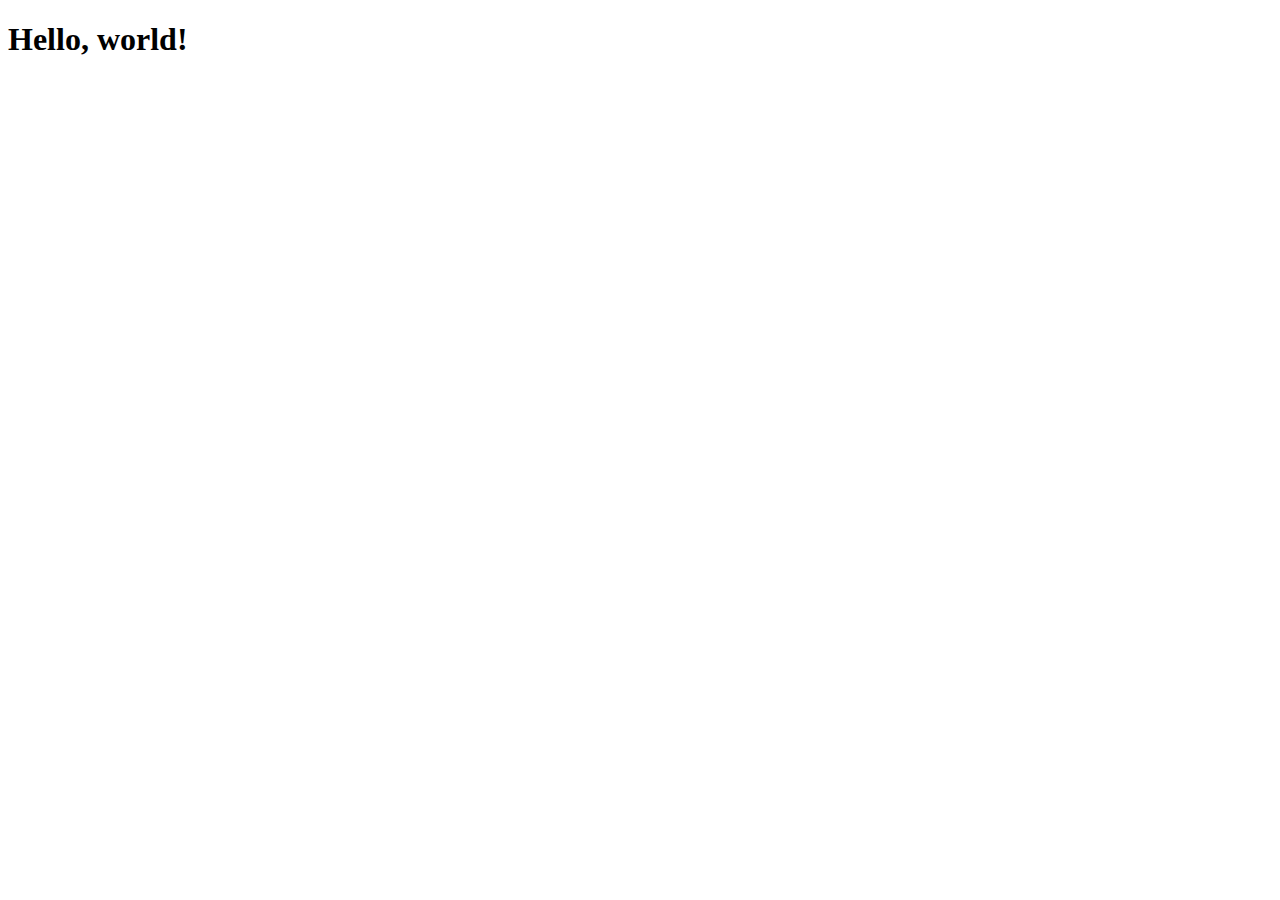
==== index.html @ 55b8cd55 "Primer commit curso bootstrap" ====
<!doctype html>
<html lang="en">
  <head>
    <!-- Required meta tags -->
    <meta charset="utf-8">
    <meta name="viewport" content="width=device-width, initial-scale=1, shrink-to-fit=no">

    <!-- Bootstrap CSS -->
    <link rel="stylesheet" href="https://stackpath.bootstrapcdn.com/bootstrap/4.5.3/css/bootstrap.min.css" integrity="sha384-TX8t27EcRE3e/ihU7zmQxVncDAy5uIKz4rEkgIXeMed4M0jlfIDPvg6uqKI2xXr2" crossorigin="anonymous">

    <title></title>
  </head>
  <body>
    <h1>Hello, world!</h1>

    <!-- Optional JavaScript; choose one of the two! -->

    <!-- Option 1: jQuery and Bootstrap Bundle (includes Popper) -->
    <script src="https://code.jquery.com/jquery-3.5.1.slim.min.js" integrity="sha384-DfXdz2htPH0lsSSs5nCTpuj/zy4C+OGpamoFVy38MVBnE+IbbVYUew+OrCXaRkfj" crossorigin="anonymous"></script>
    <script src="https://stackpath.bootstrapcdn.com/bootstrap/4.5.3/js/bootstrap.bundle.min.js" integrity="sha384-ho+j7jyWK8fNQe+A12Hb8AhRq26LrZ/JpcUGGOn+Y7RsweNrtN/tE3MoK7ZeZDyx" crossorigin="anonymous"></script>

    <!-- Option 2: jQuery, Popper.js, and Bootstrap JS
    <script src="https://code.jquery.com/jquery-3.5.1.slim.min.js" integrity="sha384-DfXdz2htPH0lsSSs5nCTpuj/zy4C+OGpamoFVy38MVBnE+IbbVYUew+OrCXaRkfj" crossorigin="anonymous"></script>
    <script src="https://cdn.jsdelivr.net/npm/popper.js@1.16.1/dist/umd/popper.min.js" integrity="sha384-9/reFTGAW83EW2RDu2S0VKaIzap3H66lZH81PoYlFhbGU+6BZp6G7niu735Sk7lN" crossorigin="anonymous"></script>
    <script src="https://stackpath.bootstrapcdn.com/bootstrap/4.5.3/js/bootstrap.min.js" integrity="sha384-w1Q4orYjBQndcko6MimVbzY0tgp4pWB4lZ7lr30WKz0vr/aWKhXdBNmNb5D92v7s" crossorigin="anonymous"></script>
    -->
  </body>
</html>
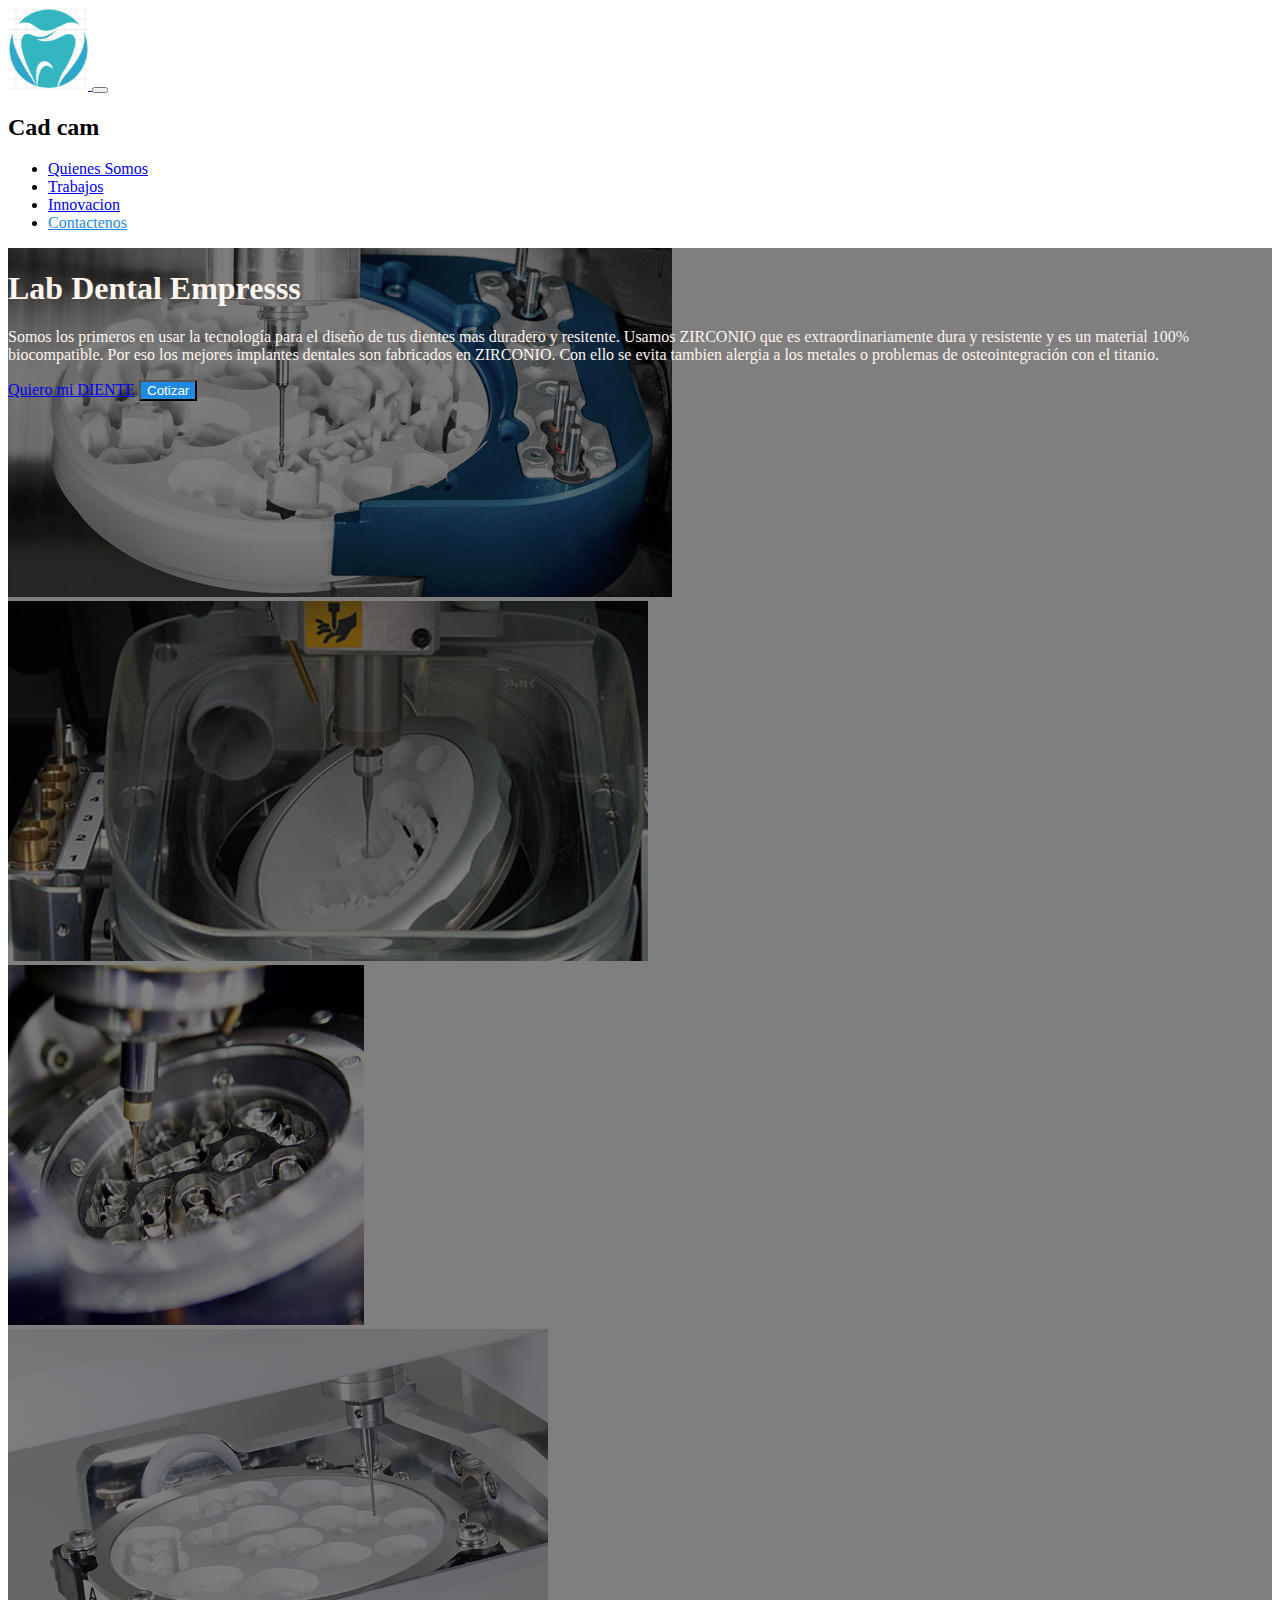
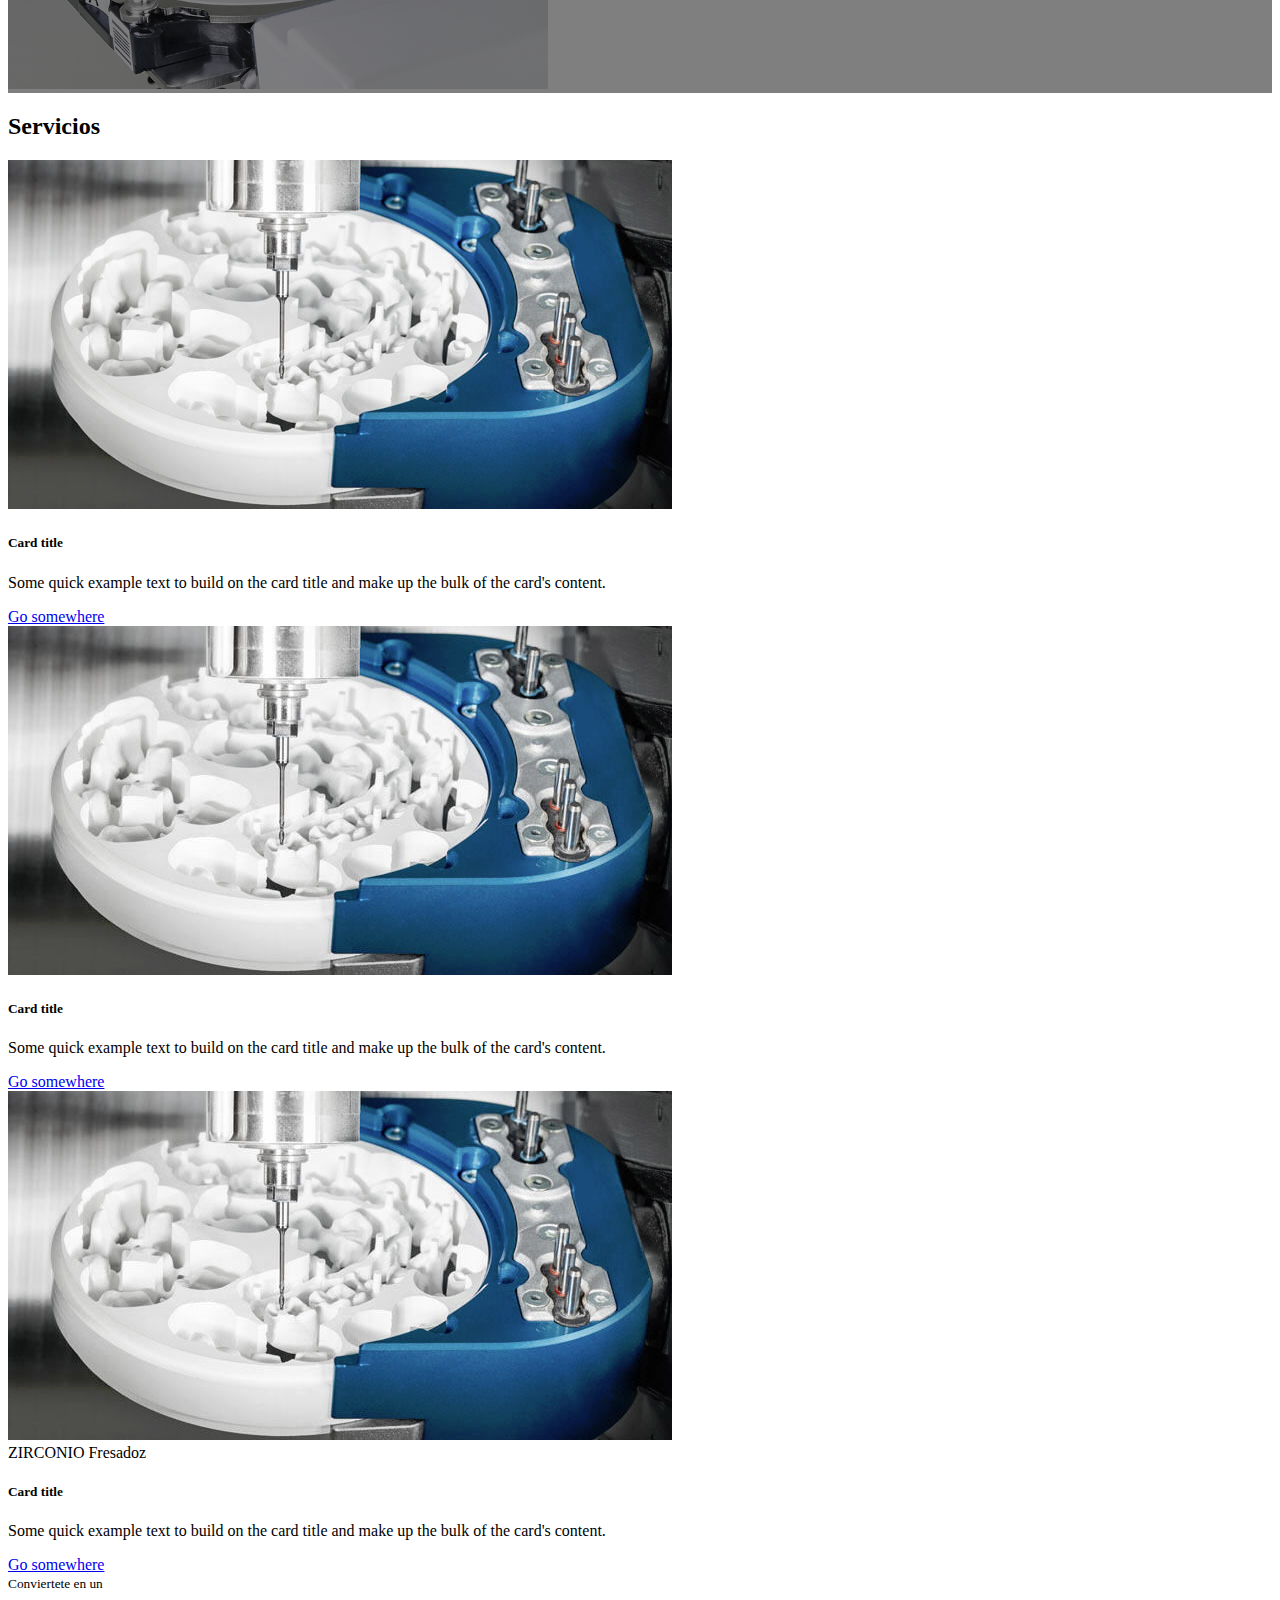
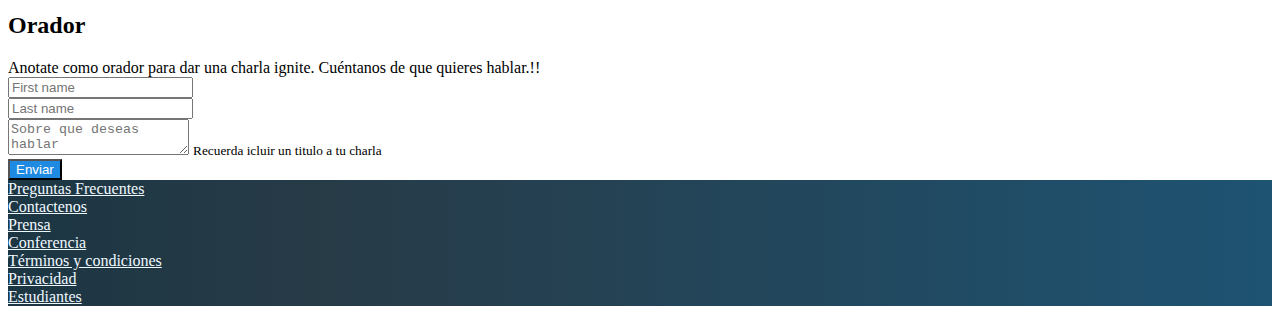
==== commit c567da49: "Cap 15 Formularios." ====
--- a/index.html
+++ b/index.html
@@ -1,28 +1,237 @@
 <!doctype html>
 <html lang="en">
   <head>
-    <!-- Required meta tags -->
     <meta charset="utf-8">
-    <meta name="viewport" content="width=device-width, initial-scale=1, shrink-to-fit=no">
-
-    <!-- Bootstrap CSS -->
-    <link rel="stylesheet" href="https://stackpath.bootstrapcdn.com/bootstrap/4.5.3/css/bootstrap.min.css" integrity="sha384-TX8t27EcRE3e/ihU7zmQxVncDAy5uIKz4rEkgIXeMed4M0jlfIDPvg6uqKI2xXr2" crossorigin="anonymous">
-
+    <meta http-equiv="X-UA-Compatible" content="IE=edge">
+    <meta name="viewport" content="width=device-width, initial-scale=1">
+    <!-- The above 3 meta tags *must* come first in the head; any other head content must come *after* these tags -->
+    <title>Cad Cam</title>
+
+    <!-- Bootstrap -->
+    <link rel="stylesheet" href="https://stackpath.bootstrapcdn.com/bootstrap/4.1.3/css/bootstrap.min.css" integrity="sha384-MCw98/SFnGE8fJT3GXwEOngsV7Zt27NXFoaoApmYm81iuXoPkFOJwJ8ERdknLPMO" crossorigin="anonymous">
+    <link rel="stylesheet" href="index.css">
+
+  </head>
+  <body>
     <title></title>
   </head>
   <body>
-    <h1>Hello, world!</h1>
-
-    <!-- Optional JavaScript; choose one of the two! -->
-
-    <!-- Option 1: jQuery and Bootstrap Bundle (includes Popper) -->
-    <script src="https://code.jquery.com/jquery-3.5.1.slim.min.js" integrity="sha384-DfXdz2htPH0lsSSs5nCTpuj/zy4C+OGpamoFVy38MVBnE+IbbVYUew+OrCXaRkfj" crossorigin="anonymous"></script>
-    <script src="https://stackpath.bootstrapcdn.com/bootstrap/4.5.3/js/bootstrap.bundle.min.js" integrity="sha384-ho+j7jyWK8fNQe+A12Hb8AhRq26LrZ/JpcUGGOn+Y7RsweNrtN/tE3MoK7ZeZDyx" crossorigin="anonymous"></script>
-
-    <!-- Option 2: jQuery, Popper.js, and Bootstrap JS
-    <script src="https://code.jquery.com/jquery-3.5.1.slim.min.js" integrity="sha384-DfXdz2htPH0lsSSs5nCTpuj/zy4C+OGpamoFVy38MVBnE+IbbVYUew+OrCXaRkfj" crossorigin="anonymous"></script>
-    <script src="https://cdn.jsdelivr.net/npm/popper.js@1.16.1/dist/umd/popper.min.js" integrity="sha384-9/reFTGAW83EW2RDu2S0VKaIzap3H66lZH81PoYlFhbGU+6BZp6G7niu735Sk7lN" crossorigin="anonymous"></script>
-    <script src="https://stackpath.bootstrapcdn.com/bootstrap/4.5.3/js/bootstrap.min.js" integrity="sha384-w1Q4orYjBQndcko6MimVbzY0tgp4pWB4lZ7lr30WKz0vr/aWKhXdBNmNb5D92v7s" crossorigin="anonymous"></script>
-    -->
-  </body>
-</html>+        <!--Header-->
+    <nav id ="header" class="navbar navbar-expand-lg navbar-dark bg-dark">
+      <div  class="container">
+          <a class="navbar-brand" href="#">
+            <img src="assets/img/logo dental brandcrowd.PNg" alt="CAD CAM logo">  
+          
+          </a>
+          <button class="navbar-toggler" type="button" data-toggle="collapse" data-target="#navbarSupportedContent" aria-controls="navbarSupportedContent" aria-expanded="false" aria-label="Toggle navigation">
+            <span class="navbar-toggler-icon"></span>
+          </button>
+          <!--           -->
+          <div class="container">
+            <div class="row"></div>
+            <div class="col-0 col-lg-1">
+              <h2 class="d-none d-md-block"> Cad cam</h2>
+            </div>
+          </div>
+          <!--           -->
+          <div class="collapse navbar-collapse" id="navbarSupportedContent">
+            <ul class="navbar-nav ml-auto">
+              <li class="nav-item active">
+                <a class="nav-link" href="#">Quienes Somos</span></a>
+              </li>
+              <li class="nav-item">
+                <a class="nav-link" href="#">Trabajos</a>
+              </li>
+              <li class="nav-item">
+                <a class="nav-link" href="#">Innovacion</a>
+              </li>
+              
+              <li class="nav-item">
+                <a class="nav-link text-cad"  href="#">Contactenos</a>
+              </li>
+            </ul>
+            
+          </div>
+      </div>
+    </nav>
+<!--/Header-->
+
+<!--Main-->
+<main id="main">
+      <div id="carousel" class="carousel slide carousel-fade" data-ride="carousel" data-pause="false">
+          <div class="carousel-inner">
+            <div class="carousel-item active">
+              <img class="d-block w-100" src="assets/img/K4-01 (1).png" alt="First">
+            </div>
+            <div class="carousel-item">
+              <img class="d-block w-100" src="assets/img/fresa2.png" alt="Second">
+            </div>
+            <div class="carousel-item">
+              <img class="d-block w-100" src="assets/img/fresa1-.png" alt="Third">
+            </div>
+            <div class="carousel-item">
+              <img class="d-block w-100" src="assets/img/fresando.png" alt="cuarto">
+            </div>
+            <div class="overlay">
+               <div class="container">
+                <div class="row align-items-center"> 
+                 <div class="col-md-6 offset-md-6 text-center text-md-right">
+                  <h1>Lab Dental Empresss</h1>
+                  <p class="d-none d-md-block" >
+                    Somos los primeros en usar la tecnología para el diseño 
+                    de tus dientes mas duradero y resitente.
+                    Usamos ZIRCONIO que es extraordinariamente dura y 
+                    resistente y es un material 100% biocompatible. Por eso los 
+                    mejores implantes dentales son fabricados en ZIRCONIO. 
+                    Con ello se evita tambien alergia a los metales o 
+                    problemas de osteointegración con el titanio.
+                  </p>
+                  <a  href="#" class="btn btn-outline-light">Quiero mi DIENTE</a>
+                  <Button type="button" class="btn btn-CADCAM">Cotizar</Button>
+                  </div>
+                 </div>
+               </div> 
+
+            </div>
+          </div>
+      </div>
+</main>
+<!--/main-->
+
+<!--Cards-->
+
+<section id="speaker" class="mt-4">
+<!--titulo de cartas -->
+  <div class="container">
+    <div class="row">
+      <div class="col text-center text-uppercase" >
+        <h2>Servicios</h2>
+      </div>
+    </div>
+  </div>
+  <!--/titulo de cartas -->
+  <div class="row">
+    <div class="col-md-4 mb-4 ">
+      <div class="card" >
+        <img class="card-img-top" src="assets/img/K4-01 (1).png" alt="Card image cap">
+        <div class="card-body">
+          <h5 class="card-title">Card title</h5>
+          <p class="card-text">Some quick example text to build on the card title and make up the bulk of the card's content.</p>
+          <a href="#" class="btn btn-primary">Go somewhere</a>
+        </div>
+      </div>
+    </div>
+    <div class="col-md-4 mb-4">
+      <div class="card" >
+        <img class="card-img-top" src="assets/img/K4-01 (1).png" alt="Card image cap">
+        <div class="card-body">
+          <h5 class="card-title">Card title</h5>
+          <p class="card-text">Some quick example text to build on the card title and make up the bulk of the card's content.</p>
+          <a href="#" class="btn btn-primary">Go somewhere</a>
+        </div>
+      </div>
+    </div>
+    <div class="col-md-4 mb-4">
+      <div class="card" >
+        <img class="card-img-top" src="assets/img/K4-01 (1).png" alt="Card image cap">
+        <div class="card-body">
+          <div>
+            <span class="badge badge-info">ZIRCONIO</span>
+            <span class="badge badge-warning">Fresadoz </span>
+          </div>
+          <h5 class="card-title">Card title</h5>
+          <p class="card-text">Some quick example text to build on the card title and make up the bulk of the card's content.</p>
+          <a href="#" class="btn btn-primary">Go somewhere</a>
+        </div>
+      </div>
+    </div>
+  </div>
+  
+</section>
+<!--/Cards-->
+
+<!--Conviertete en orador -->
+<section id="conviertete-en-orador" class="pt-2 pb-2">
+<div class="container">
+  
+  <div class="row">
+    <div class="col text-uppercase text-center">
+      <small>Conviertete en un </small>
+      <h2>Orador</h2>
+    </div>
+  </div>
+
+  <div class="row">
+    <div class="col  text-center">
+      Anotate como orador para dar una charla ignite.
+      Cuéntanos de que quieres hablar.!!
+    </div>
+  </div>  
+  <div class="row">
+    <div  class="col col-md-8 offset-md-2 col-lg-8 offset-md-2  pt-2 ">
+      <form>
+        <div class="form-row">
+          <div class="form-group  col-12 col-md-6 ">
+            <input type="text" class="form-control" placeholder="First name">
+          </div>
+          <div class="form-group col-12 col-md-6">
+            <input type="text" class="form-control" placeholder="Last name">
+          </div>
+
+        </div>
+
+        <div class="form-row">
+          <textarea name="text" class="form-control form-control-lg" placeholder="Sobre que deseas hablar"></textarea>
+          <small class="form-text text-muted">
+            Recuerda icluir un titulo a tu charla
+          </small>
+        </div>
+        <div class="form-row">
+          <button type="button" class="btn btn-CADCAM btn-block" >Enviar</button>
+
+        </div>
+
+      </form>
+    </div>
+  </div>
+
+</div>
+
+</section>
+
+<!--/Conviertete en orador -->
+<!--Footer-->
+
+<footer id="footer" class="pb-4  pt-4">
+  <div class="container">
+      <div class="row">
+        <div class="col">
+          <a href="#">Preguntas Frecuentes</a>
+        </div>     
+        <div class="col">
+          <a href="#">Contactenos</a>
+        </div>     
+        <div class="col">
+          <a href="#">Prensa</a>
+        </div>     
+        <div class="col">
+          <a href="#">Conferencia</a>
+        </div>     
+        <div class="col">
+          <a href="#">Términos y condiciones </a>
+        </div>     
+        <div class="col">
+          <a href="#">Privacidad</a>
+        </div>     
+        <div class="col">
+          <a href="#">Estudiantes</a>
+        </div>     
+      </div>
+  </div>
+  </footer>  
+<!--/Footer-->
+<script src="https://code.jquery.com/jquery-3.3.1.slim.min.js" integrity="sha384-q8i/X+965DzO0rT7abK41JStQIAqVgRVzpbzo5smXKp4YfRvH+8abtTE1Pi6jizo" crossorigin="anonymous"></script>
+<script src="https://cdnjs.cloudflare.com/ajax/libs/popper.js/1.14.3/umd/popper.min.js" integrity="sha384-ZMP7rVo3mIykV+2+9J3UJ46jBk0WLaUAdn689aCwoqbBJiSnjAK/l8WvCWPIPm49" crossorigin="anonymous"></script>
+<script src="https://stackpath.bootstrapcdn.com/bootstrap/4.1.3/js/bootstrap.min.js" integrity="sha384-ChfqqxuZUCnJSK3+MXmPNIyE6ZbWh2IMqE241rYiqJxyMiZ6OW/JmZQ5stwEULTy" crossorigin="anonymous"></script>
+</body>
+</html>
--- a/index.css
+++ b/index.css
@@ -0,0 +1,41 @@
+.text-cad{
+    color: rgb(31, 138, 226)  !important;
+}
+
+.btn-CADCAM{
+ background-color: rgb(31, 138, 226);   
+ color: white;
+}
+.btn-CADCAM:hover{
+    background-color: rgb(10, 78, 133);   
+   }
+   
+
+#header img {
+width: 80px;
+
+}
+
+#main .carousel-inner img{
+    max-height: 40vh;
+    object-fit: unset;
+}
+#carousel {
+    position: relative;
+}
+#carousel .overlay{
+    position: absolute;
+    top: 0;
+    bottom: 0;
+    left:0;
+    right: 0;
+    background-color: rgb(0, 0, 0,0.5);
+    color: seashell;
+}
+
+#footer {
+    background: linear-gradient(90deg,#1c3643,#273b47 25%,#1e5372);
+}
+#footer a {
+    color: aliceblue;
+}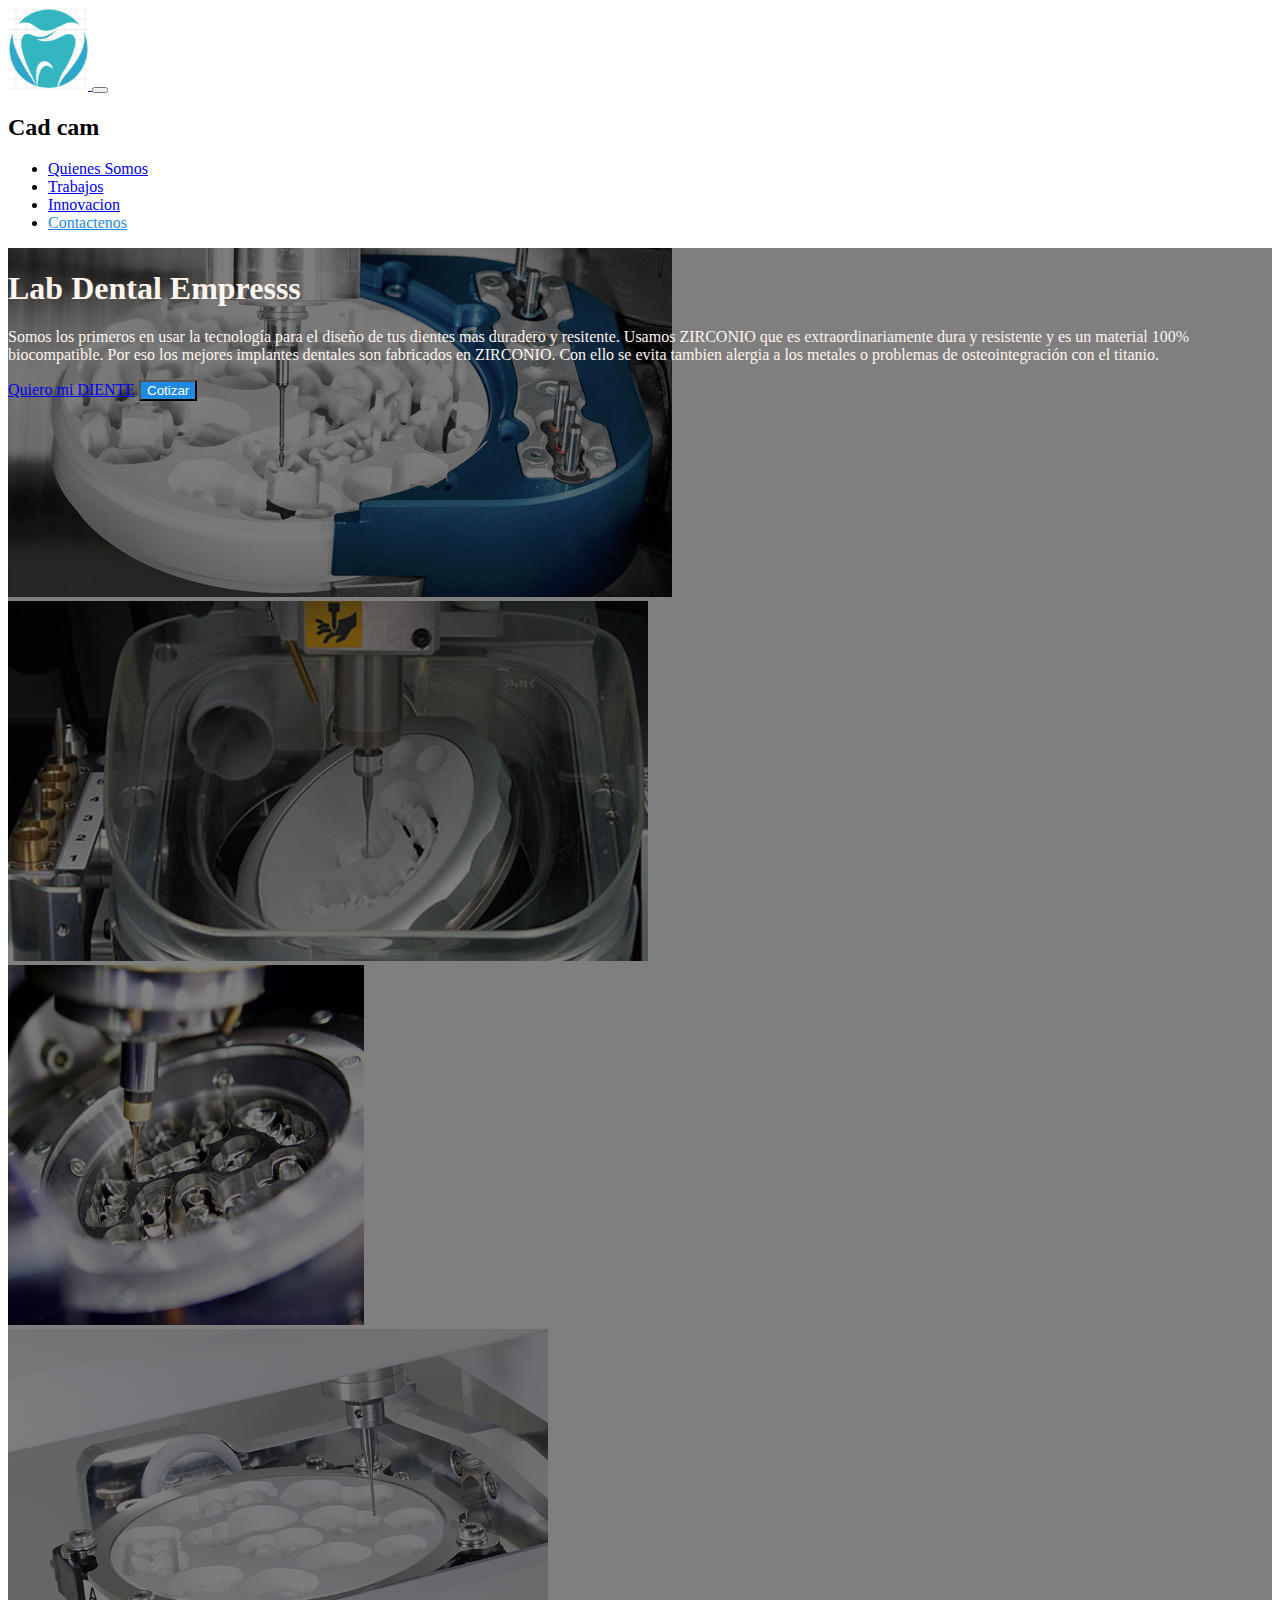
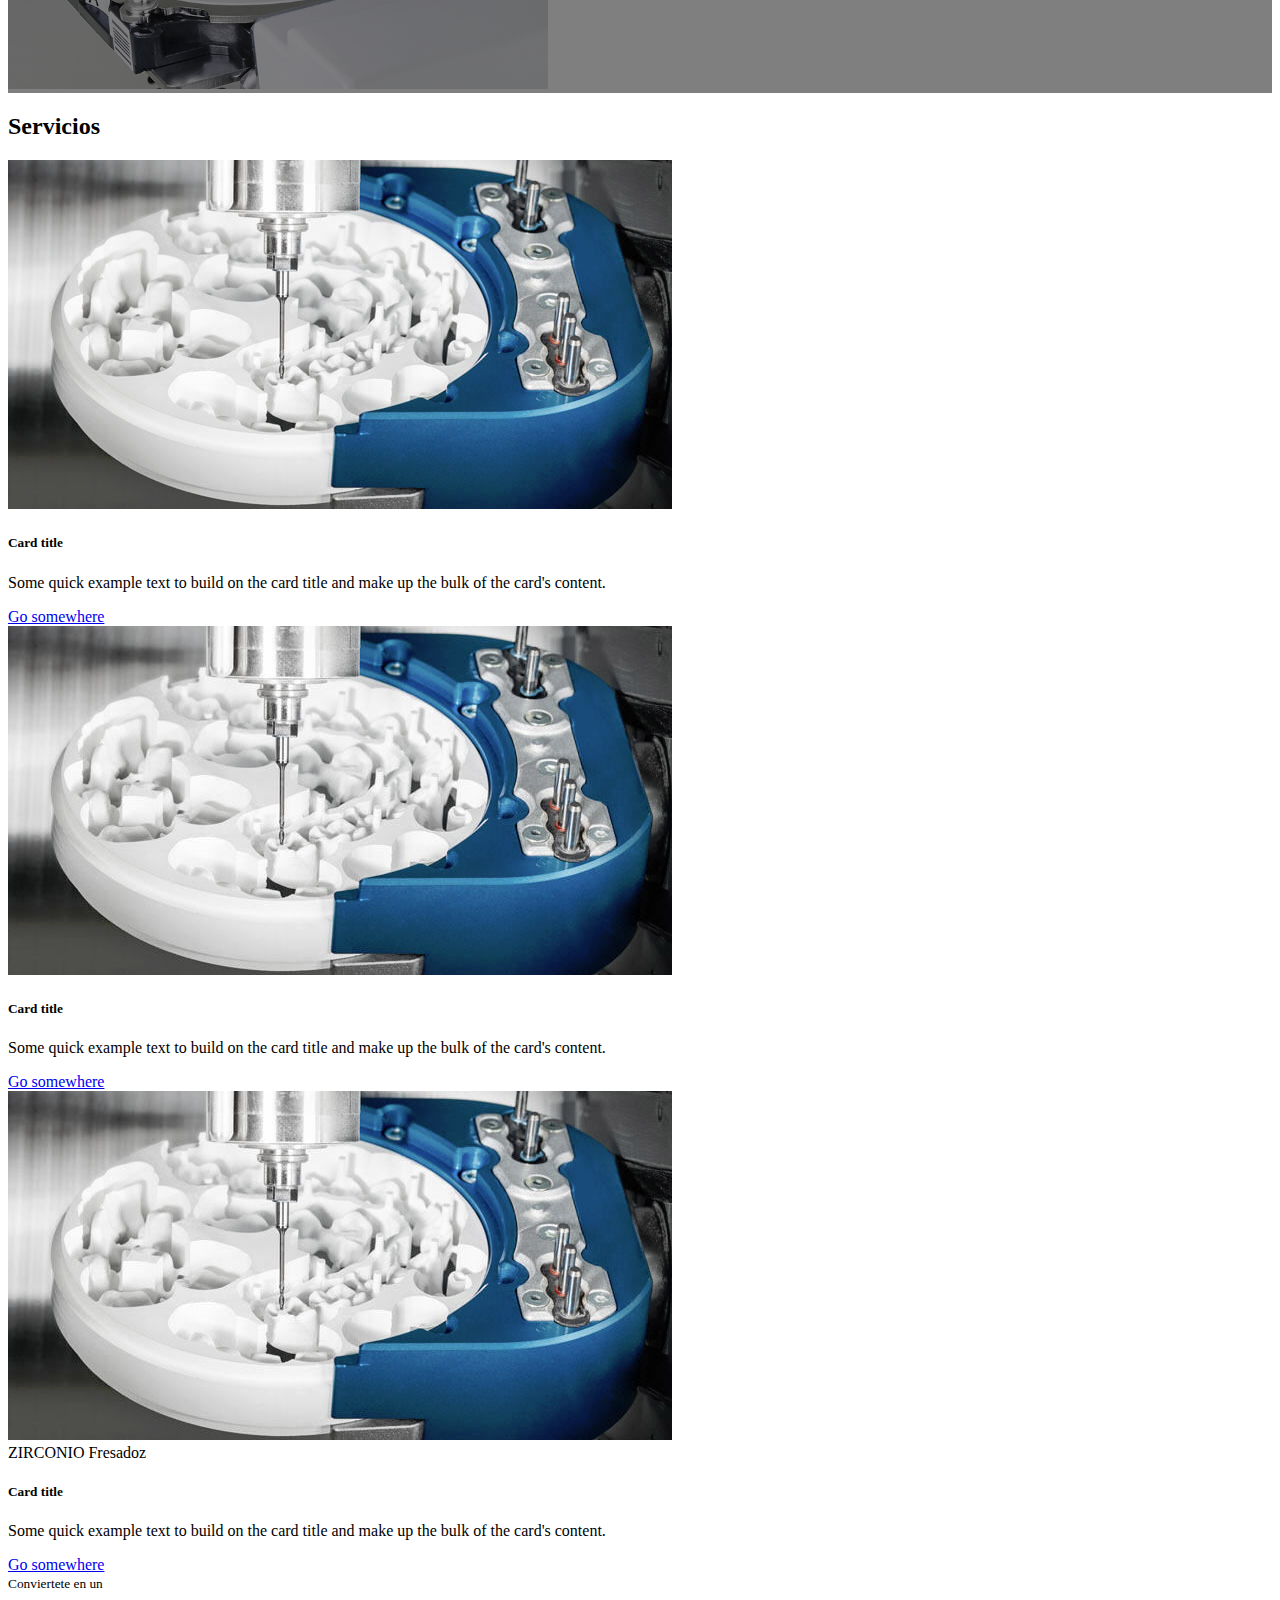
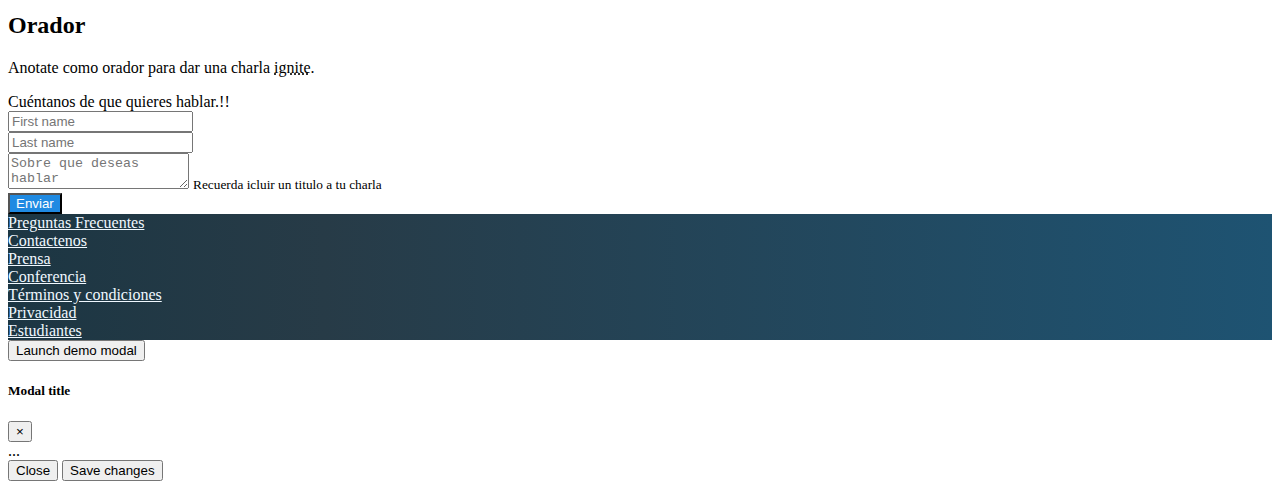
==== commit fb85d102: "Lading estructurada" ====
--- a/index.html
+++ b/index.html
@@ -15,9 +15,9 @@
   <body>
     <title></title>
   </head>
-  <body>
+  <body data-spy="scroll" data-target="#navbar " data-offset=107.64>
         <!--Header-->
-    <nav id ="header" class="navbar navbar-expand-lg navbar-dark bg-dark">
+    <nav id ="header" class="navbar navbar-expand-lg navbar-dark bg-dark sticky-top">
       <div  class="container">
           <a class="navbar-brand" href="#">
             <img src="assets/img/logo dental brandcrowd.PNg" alt="CAD CAM logo">  
@@ -34,20 +34,20 @@
             </div>
           </div>
           <!--           -->
-          <div class="collapse navbar-collapse" id="navbarSupportedContent">
+          <div class="collapse navbar-collapse" id="navbar">
             <ul class="navbar-nav ml-auto">
-              <li class="nav-item active">
-                <a class="nav-link" href="#">Quienes Somos</span></a>
+              <li class="nav-item ">
+                <a class="nav-link" href="#main">Quienes Somos</span></a>
               </li>
               <li class="nav-item">
-                <a class="nav-link" href="#">Trabajos</a>
+                <a class="nav-link" href="#speaker">Trabajos</a>
               </li>
               <li class="nav-item">
-                <a class="nav-link" href="#">Innovacion</a>
+                <a class="nav-link" href="#conviertete-en-orador">Innovacion</a>
               </li>
               
               <li class="nav-item">
-                <a class="nav-link text-cad"  href="#">Contactenos</a>
+                <a class="nav-link text-cad"  href="#"data-toggle="modal" data-target="#modalCompra">Contactenos</a>
               </li>
             </ul>
             
@@ -87,7 +87,7 @@
                     problemas de osteointegración con el titanio.
                   </p>
                   <a  href="#" class="btn btn-outline-light">Quiero mi DIENTE</a>
-                  <Button type="button" class="btn btn-CADCAM">Cotizar</Button>
+                  <Button type="button" class="btn btn-CADCAM"  data-toggle="modal" data-target="#modalCompra">Cotizar</Button>
                   </div>
                  </div>
                </div> 
@@ -163,7 +163,7 @@
 
   <div class="row">
     <div class="col  text-center">
-      Anotate como orador para dar una charla ignite.
+      <p> Anotate como orador para dar una charla <abbr data-toggle="tooltip" title="Charla de 5 minutos">ignite</abbr>.</p>
       Cuéntanos de que quieres hablar.!!
     </div>
   </div>  
@@ -230,8 +230,38 @@
   </div>
   </footer>  
 <!--/Footer-->
+
+
+<!--Modal-->
+<!-- Button trigger modal -->
+<button type="button" class="btn btn-primary" data-toggle="modal" data-target="#exampleModalCenter">
+  Launch demo modal
+</button>
+
+<!-- Modal -->
+<div class="modal fade" id="modalCompra" tabindex="-1" role="dialog" aria-labelledby="exampleModalCenterTitle" aria-hidden="true">
+  <div class="modal-dialog modal-dialog-centered" role="document">
+    <div class="modal-content">
+      <div class="modal-header">
+        <h5 class="modal-title" id="exampleModalCenterTitle">Modal title</h5>
+        <button type="button" class="close" data-dismiss="modal" aria-label="Close">
+          <span aria-hidden="true">&times;</span>
+        </button>
+      </div>
+      <div class="modal-body">
+        ...
+      </div>
+      <div class="modal-footer">
+        <button type="button" class="btn btn-secondary" data-dismiss="modal">Close</button>
+        <button type="button" class="btn btn-primary">Save changes</button>
+      </div>
+    </div>
+  </div>
+</div>
+<!--/modal-->
 <script src="https://code.jquery.com/jquery-3.3.1.slim.min.js" integrity="sha384-q8i/X+965DzO0rT7abK41JStQIAqVgRVzpbzo5smXKp4YfRvH+8abtTE1Pi6jizo" crossorigin="anonymous"></script>
 <script src="https://cdnjs.cloudflare.com/ajax/libs/popper.js/1.14.3/umd/popper.min.js" integrity="sha384-ZMP7rVo3mIykV+2+9J3UJ46jBk0WLaUAdn689aCwoqbBJiSnjAK/l8WvCWPIPm49" crossorigin="anonymous"></script>
 <script src="https://stackpath.bootstrapcdn.com/bootstrap/4.1.3/js/bootstrap.min.js" integrity="sha384-ChfqqxuZUCnJSK3+MXmPNIyE6ZbWh2IMqE241rYiqJxyMiZ6OW/JmZQ5stwEULTy" crossorigin="anonymous"></script>
+<script src="index.js"></script>
 </body>
 </html>
